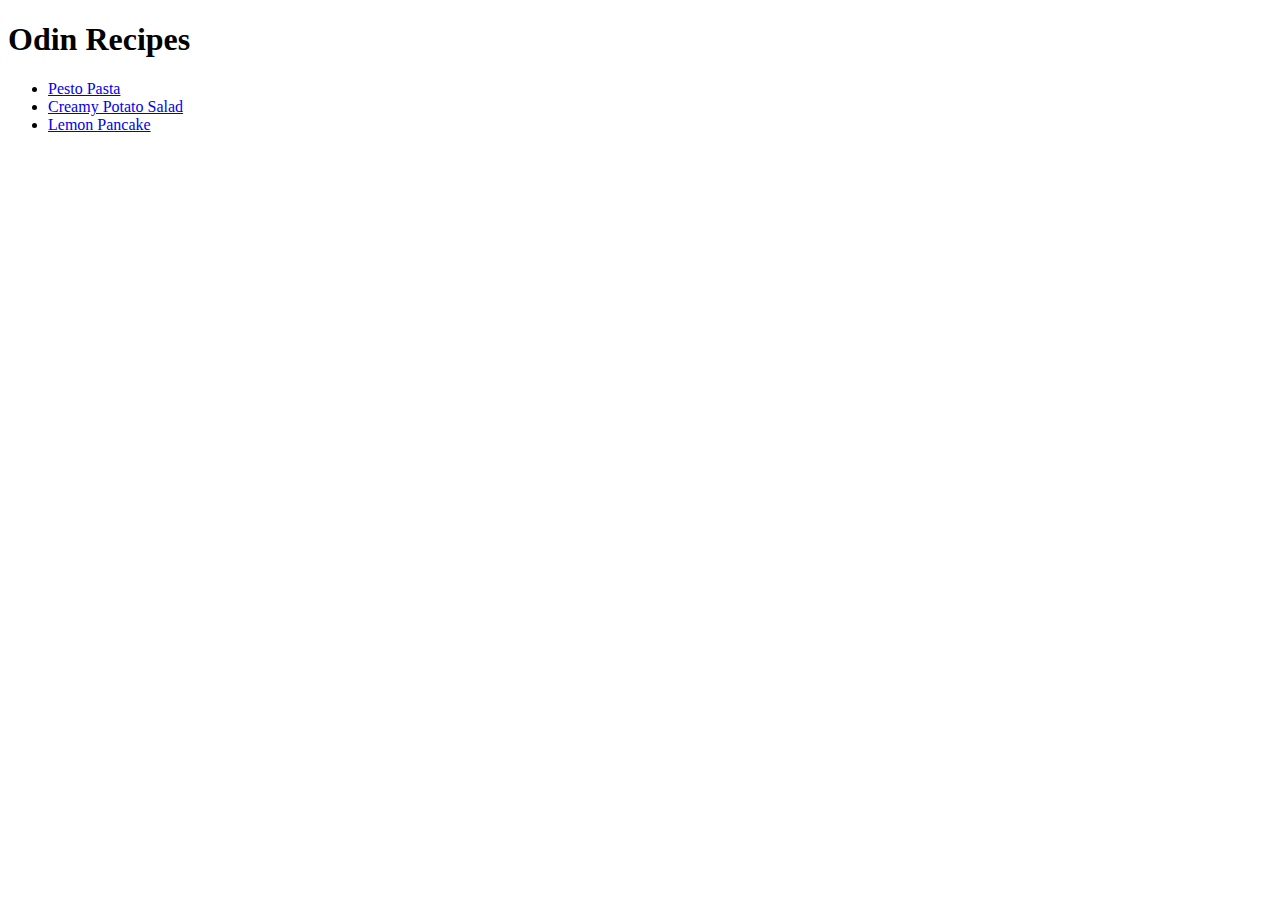
==== index.html @ af755de6 "create initial website structure" ====
<!DOCTYPE html>
<html lang="en">
    <head>
        <meta charset="utf-8">
        <title>Odin Recipes</title>
    </head>
    <body>
        <h1>Odin Recipes</h1>
        <ul>
            <li><a href="./recipes/pesto.html">Pesto Pasta</a></li>
            <li><a href="./recipes/salad.html">Creamy Potato Salad</a></li>
            <li><a href="./recipes/pancake.html">Lemon Pancake</a></li>
        </ul>
    </body>
</html>
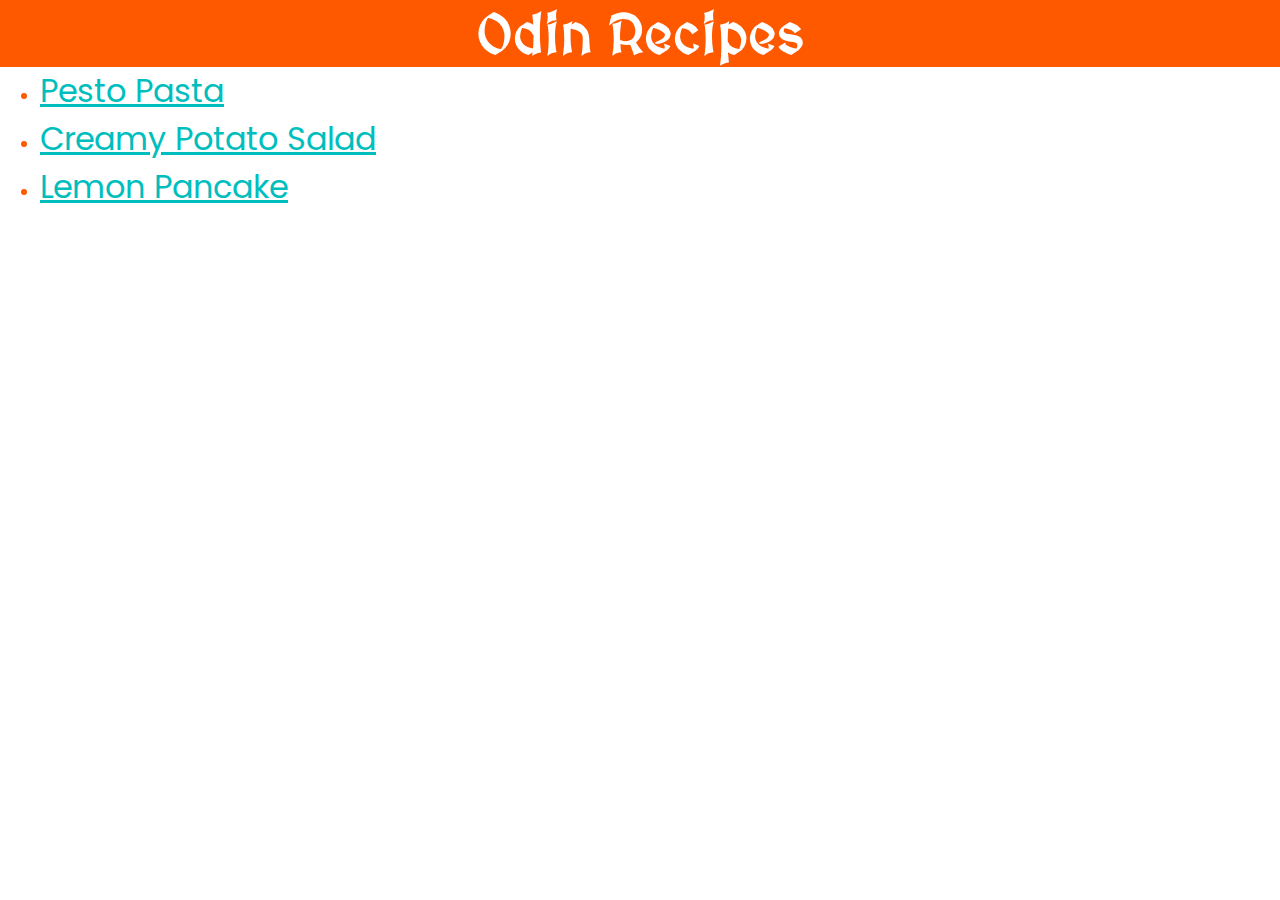
==== commit 2cffc73c: "introduce initial website styling" ====
--- a/index.html
+++ b/index.html
@@ -3,10 +3,11 @@
     <head>
         <meta charset="utf-8">
         <title>Odin Recipes</title>
+        <link rel="stylesheet" href="style.css">
     </head>
     <body>
-        <h1>Odin Recipes</h1>
-        <ul>
+        <h1 id="main-logo">Odin Recipes</h1>
+        <ul class="food-courses">
             <li><a href="./recipes/pesto.html">Pesto Pasta</a></li>
             <li><a href="./recipes/salad.html">Creamy Potato Salad</a></li>
             <li><a href="./recipes/pancake.html">Lemon Pancake</a></li>
--- a/style.css
+++ b/style.css
@@ -0,0 +1,62 @@
+@import url('https://fonts.googleapis.com/css2?family=MedievalSharp&family=Poppins&display=swap');
+
+* {
+    font-family: 'Poppins', sans-serif;
+    margin: 0;
+}
+/* style for the recipe(pesto) page using type selector*/
+
+h1 {
+    font-size: 3.5rem;
+    text-align: center;
+    font-family: "MedievalSharp", cursive;
+}
+
+h2 {
+    font-size: 2.5rem;
+}
+
+h3 {
+    font-size: 2rem;
+}
+
+p,
+li {
+    font-size: 18px;
+}
+
+h1, 
+h2 {
+    color: #00bebe;
+}
+
+h3,
+li::marker {
+    color: #ff5900;
+}
+
+/* style for the recipe(pancake) page using class and ID selector*/
+
+/* #title-page {
+    font-size: 3.5rem;
+    text-align: center;
+    font-family: "MedievalSharp", cursive;
+}
+
+#title-page, 
+.lemon-pancake {
+    color: #beaa43;
+    background-color: #e2e2e2;
+} */
+
+/* Style for Main Site */
+
+#main-logo {
+    background-color: #ff5900;
+    color: #ffffff;
+}
+
+.food-courses a {
+    color: #00bebe;
+    font-size: 2rem;
+}
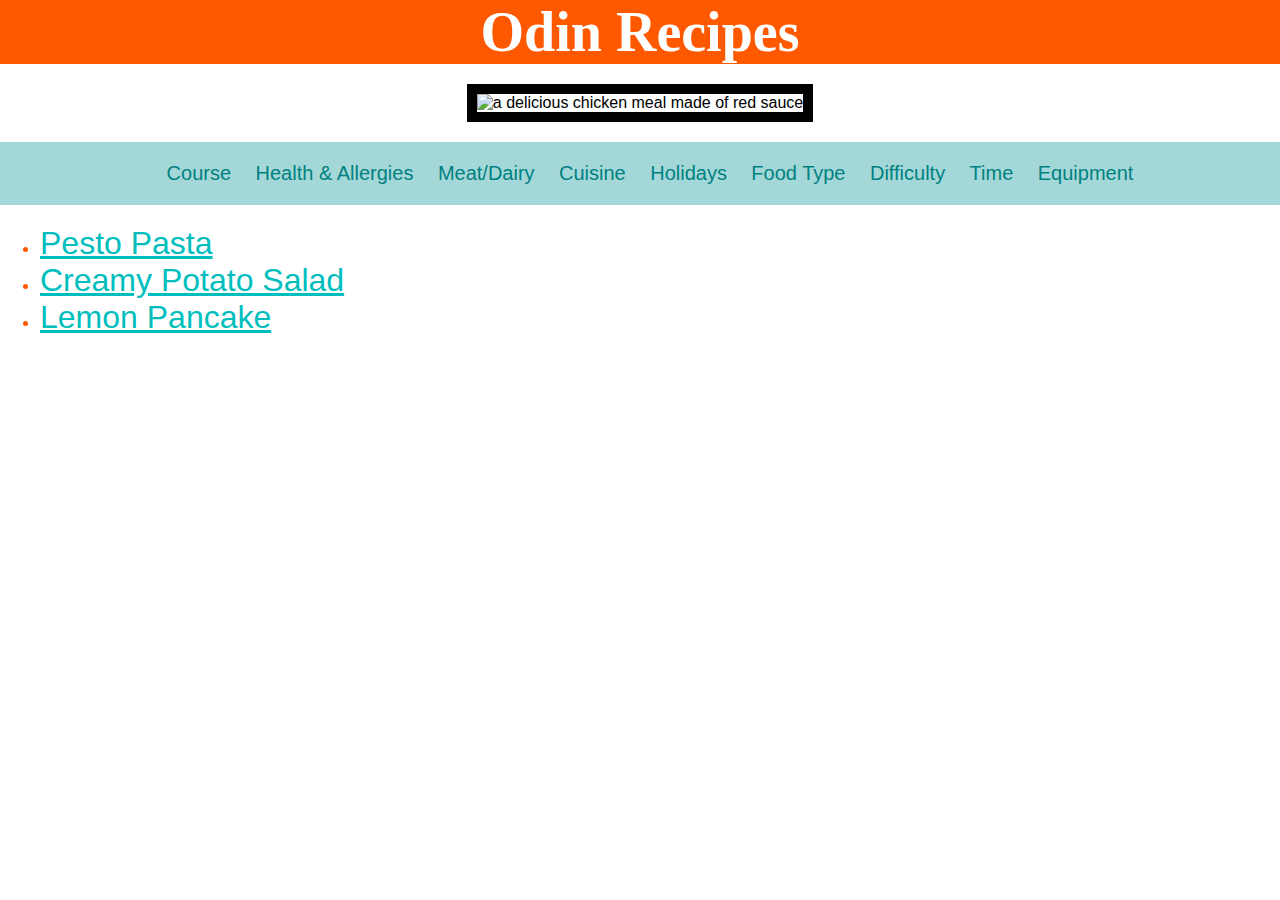
==== commit fb268ed9: "improve page layout and visual appeal" ====
--- a/index.html
+++ b/index.html
@@ -6,7 +6,24 @@
         <link rel="stylesheet" href="style.css">
     </head>
     <body>
+
         <h1 id="main-logo">Odin Recipes</h1>
+        <div class="main-image">
+            <img src="https://w2.chabad.org/media/images/1179/FknZ11795715.jpg" alt="a delicious chicken meal made of red sauce">
+        </div>
+        <div class="main-links">
+          <ul>
+            <li><a href="#">Course</a></li>
+            <li><a href="#">Health & Allergies</a></li>
+            <li><a href="#">Meat/Dairy</a></li>
+            <li><a href="#">Cuisine</a></li>
+            <li><a href="#">Holidays</a></li>
+            <li><a href="#">Food Type</a></li>
+            <li><a href="#">Difficulty</a></li>
+            <li><a href="#">Time</a></li>
+            <li><a href="#">Equipment</a></li>
+          </ul>  
+        </div>
         <ul class="food-courses">
             <li><a href="./recipes/pesto.html">Pesto Pasta</a></li>
             <li><a href="./recipes/salad.html">Creamy Potato Salad</a></li>
--- a/style.css
+++ b/style.css
@@ -1,10 +1,97 @@
-@import url('https://fonts.googleapis.com/css2?family=MedievalSharp&family=Poppins&display=swap');
+;@import url('https://fonts.googleapis.com/css2?family=MedievalSharp&family=Poppins&display=swap');
 
-* {
-    font-family: 'Poppins', sans-serif;
+html {
+    box-sizing: border-box;
+}
+
+*,
+*::before,
+*::after {
+    box-sizing: inherit;
     margin: 0;
 }
-/* style for the recipe(pesto) page using type selector*/
+
+body {
+    outline: 2px solid black;
+    font-family: 'Poppins', sans-serif;
+    width: 1280px;
+    min-height: 100vh;
+    margin: 0 auto  ;
+}
+
+/* Style for Main Site */
+
+#main-logo {
+    background-color: #ff5900;
+    color: #ffffff;
+}
+
+.food-courses a {
+    color: #00bebe;
+    font-size: 2rem;
+}
+
+/*  style for home page */
+
+.main-image {
+    text-align: center;
+    margin: 20px 0;
+}
+
+.main-image img {
+    border: 10px solid black;
+}
+
+.main-links {
+    /* outline: 2px solid black; */
+    background-color: #A4D8D8;
+    text-align: center;
+    padding: 20px 0;
+    margin-bottom: 20px;
+}
+
+.main-links ul li {
+    display: inline-block;
+}
+
+.main-links a {
+    margin-right: 20px;
+    font-size: 20px;
+    color: #008181;
+    text-decoration: none;
+
+}
+
+
+/* style for the recipes */
+
+.breadcrumb-links {
+    margin: 20px 0;
+}
+
+.breadcrumb-links ul li {
+    display: inline-block;
+}
+
+.breadcrumb-links li a {
+    color: black;
+    text-decoration: none;
+    margin-right: 10px;
+    margin-left: 10px;
+}
+
+.main-ingredients {
+    margin: 0 150px;
+    padding-bottom: 20px;
+}
+
+
+.recipe-link {
+    /* outline: 1px solid black; */
+    margin: 20px 0;
+
+}
+
 
 h1 {
     font-size: 3.5rem;
@@ -14,10 +101,13 @@
 
 h2 {
     font-size: 2.5rem;
+    text-align: center;
+    margin-bottom: 20px;
 }
 
 h3 {
     font-size: 2rem;
+    margin-top: 20px;
 }
 
 p,
@@ -35,6 +125,12 @@
     color: #ff5900;
 }
 
+p, 
+h3 {
+    margin-bottom: 20px;
+}
+
+
 /* style for the recipe(pancake) page using class and ID selector*/
 
 /* #title-page {
@@ -49,14 +145,4 @@
     background-color: #e2e2e2;
 } */
 
-/* Style for Main Site */
 
-#main-logo {
-    background-color: #ff5900;
-    color: #ffffff;
-}
-
-.food-courses a {
-    color: #00bebe;
-    font-size: 2rem;
-}
